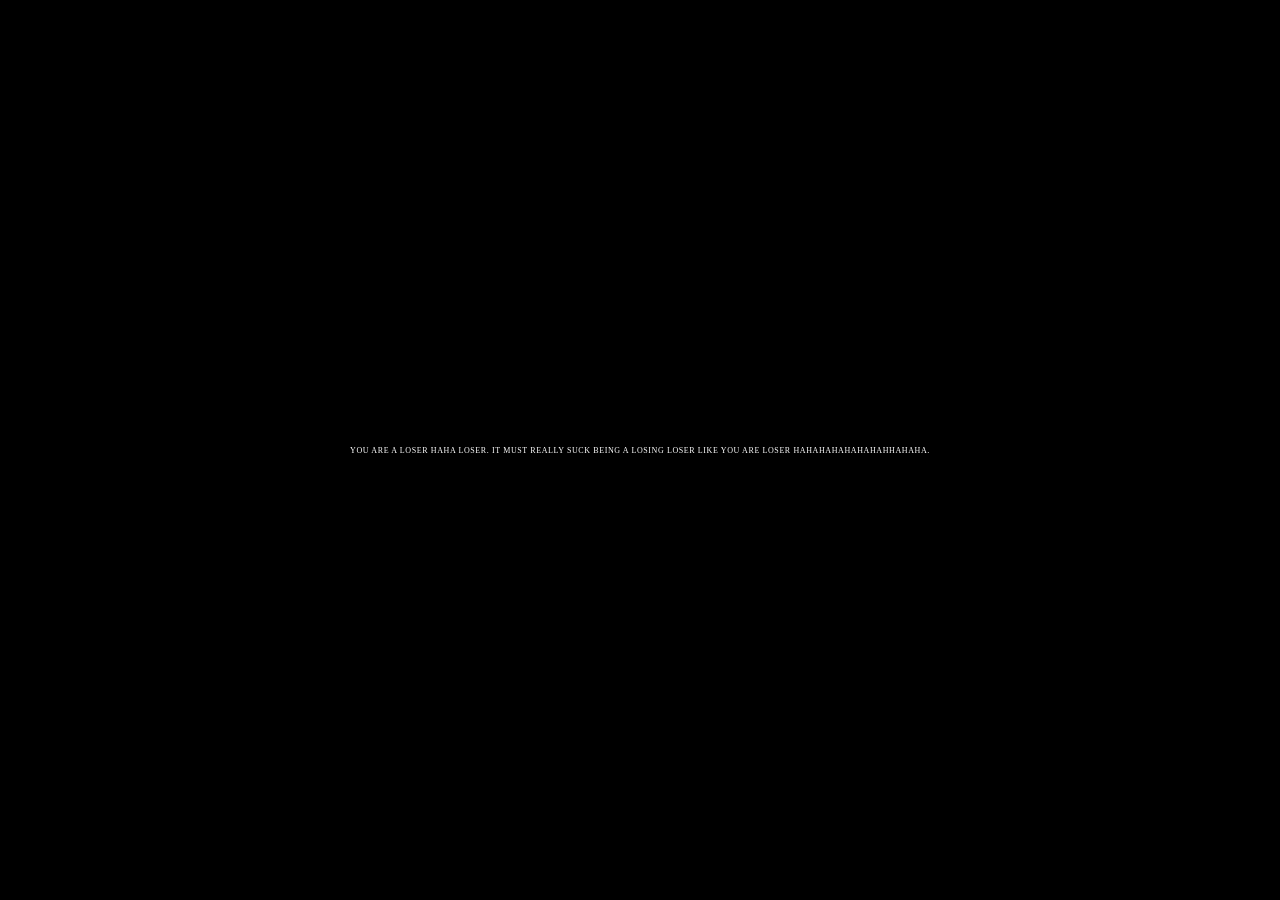
==== loser.html @ a8528950 "WEBSITE LETS GOOO" ====
<!doctype html>
<html>
<head>
  <meta charset="utf-8">
  <meta name="viewport" content="width=device-width,initial-scale=1">
  <title>Loser</title>
  <style>
    html,body{height:100%;margin:0}
    body{background:#000;display:grid;place-items:center}
    p{color:#fff;font-size:8px;letter-spacing:.6px;margin:0}
  </style>
</head>
<body>
  <p>YOU ARE A LOSER HAHA LOSER. IT MUST REALLY SUCK BEING A LOSING LOSER LIKE YOU ARE LOSER HAHAHAHAHAHAHAHHAHAHA.</p>
</body>
</html>
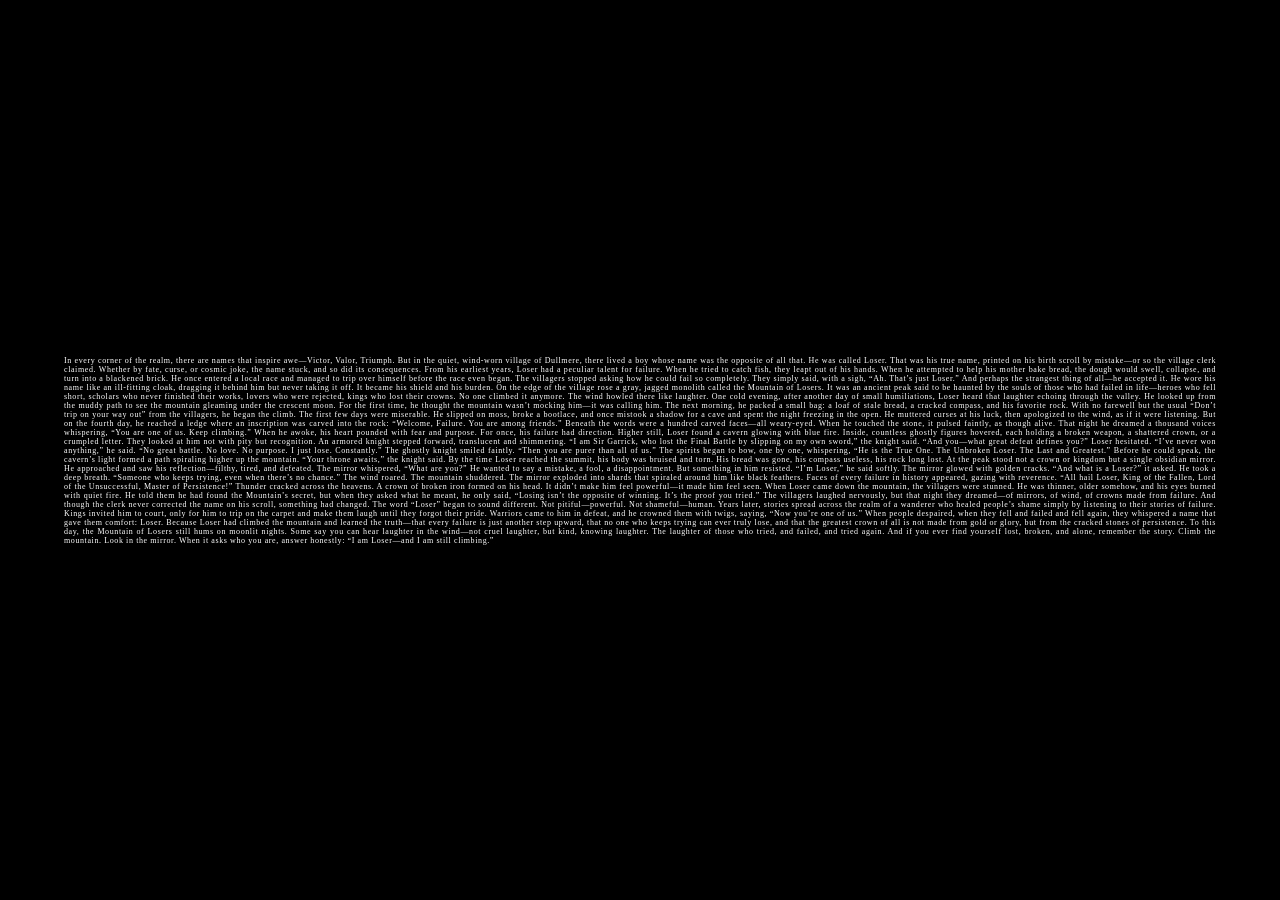
==== commit a299d857: "Had AI create an extremely long story about a loser for the final page." ====
--- a/loser.html
+++ b/loser.html
@@ -7,10 +7,10 @@
   <style>
     html,body{height:100%;margin:0}
     body{background:#000;display:grid;place-items:center}
-    p{color:#fff;font-size:8px;letter-spacing:.6px;margin:0}
+    p{color:#fff;font-size:8px;letter-spacing:.6px;margin:0;max-width:90%;text-align:justify}
   </style>
 </head>
 <body>
-  <p>YOU ARE A LOSER HAHA LOSER. IT MUST REALLY SUCK BEING A LOSING LOSER LIKE YOU ARE LOSER HAHAHAHAHAHAHAHHAHAHA.</p>
+  <p>In every corner of the realm, there are names that inspire awe—Victor, Valor, Triumph. But in the quiet, wind-worn village of Dullmere, there lived a boy whose name was the opposite of all that. He was called Loser. That was his true name, printed on his birth scroll by mistake—or so the village clerk claimed. Whether by fate, curse, or cosmic joke, the name stuck, and so did its consequences. From his earliest years, Loser had a peculiar talent for failure. When he tried to catch fish, they leapt out of his hands. When he attempted to help his mother bake bread, the dough would swell, collapse, and turn into a blackened brick. He once entered a local race and managed to trip over himself before the race even began. The villagers stopped asking how he could fail so completely. They simply said, with a sigh, “Ah. That’s just Loser.” And perhaps the strangest thing of all—he accepted it. He wore his name like an ill-fitting cloak, dragging it behind him but never taking it off. It became his shield and his burden. On the edge of the village rose a gray, jagged monolith called the Mountain of Losers. It was an ancient peak said to be haunted by the souls of those who had failed in life—heroes who fell short, scholars who never finished their works, lovers who were rejected, kings who lost their crowns. No one climbed it anymore. The wind howled there like laughter. One cold evening, after another day of small humiliations, Loser heard that laughter echoing through the valley. He looked up from the muddy path to see the mountain gleaming under the crescent moon. For the first time, he thought the mountain wasn’t mocking him—it was calling him. The next morning, he packed a small bag: a loaf of stale bread, a cracked compass, and his favorite rock. With no farewell but the usual “Don’t trip on your way out” from the villagers, he began the climb. The first few days were miserable. He slipped on moss, broke a bootlace, and once mistook a shadow for a cave and spent the night freezing in the open. He muttered curses at his luck, then apologized to the wind, as if it were listening. But on the fourth day, he reached a ledge where an inscription was carved into the rock: “Welcome, Failure. You are among friends.” Beneath the words were a hundred carved faces—all weary-eyed. When he touched the stone, it pulsed faintly, as though alive. That night he dreamed a thousand voices whispering, “You are one of us. Keep climbing.” When he awoke, his heart pounded with fear and purpose. For once, his failure had direction. Higher still, Loser found a cavern glowing with blue fire. Inside, countless ghostly figures hovered, each holding a broken weapon, a shattered crown, or a crumpled letter. They looked at him not with pity but recognition. An armored knight stepped forward, translucent and shimmering. “I am Sir Garrick, who lost the Final Battle by slipping on my own sword,” the knight said. “And you—what great defeat defines you?” Loser hesitated. “I’ve never won anything,” he said. “No great battle. No love. No purpose. I just lose. Constantly.” The ghostly knight smiled faintly. “Then you are purer than all of us.” The spirits began to bow, one by one, whispering, “He is the True One. The Unbroken Loser. The Last and Greatest.” Before he could speak, the cavern’s light formed a path spiraling higher up the mountain. “Your throne awaits,” the knight said. By the time Loser reached the summit, his body was bruised and torn. His bread was gone, his compass useless, his rock long lost. At the peak stood not a crown or kingdom but a single obsidian mirror. He approached and saw his reflection—filthy, tired, and defeated. The mirror whispered, “What are you?” He wanted to say a mistake, a fool, a disappointment. But something in him resisted. “I’m Loser,” he said softly. The mirror glowed with golden cracks. “And what is a Loser?” it asked. He took a deep breath. “Someone who keeps trying, even when there’s no chance.” The wind roared. The mountain shuddered. The mirror exploded into shards that spiraled around him like black feathers. Faces of every failure in history appeared, gazing with reverence. “All hail Loser, King of the Fallen, Lord of the Unsuccessful, Master of Persistence!” Thunder cracked across the heavens. A crown of broken iron formed on his head. It didn’t make him feel powerful—it made him feel seen. When Loser came down the mountain, the villagers were stunned. He was thinner, older somehow, and his eyes burned with quiet fire. He told them he had found the Mountain’s secret, but when they asked what he meant, he only said, “Losing isn’t the opposite of winning. It’s the proof you tried.” The villagers laughed nervously, but that night they dreamed—of mirrors, of wind, of crowns made from failure. And though the clerk never corrected the name on his scroll, something had changed. The word “Loser” began to sound different. Not pitiful—powerful. Not shameful—human. Years later, stories spread across the realm of a wanderer who healed people’s shame simply by listening to their stories of failure. Kings invited him to court, only for him to trip on the carpet and make them laugh until they forgot their pride. Warriors came to him in defeat, and he crowned them with twigs, saying, “Now you’re one of us.” When people despaired, when they fell and failed and fell again, they whispered a name that gave them comfort: Loser. Because Loser had climbed the mountain and learned the truth—that every failure is just another step upward, that no one who keeps trying can ever truly lose, and that the greatest crown of all is not made from gold or glory, but from the cracked stones of persistence. To this day, the Mountain of Losers still hums on moonlit nights. Some say you can hear laughter in the wind—not cruel laughter, but kind, knowing laughter. The laughter of those who tried, and failed, and tried again. And if you ever find yourself lost, broken, and alone, remember the story. Climb the mountain. Look in the mirror. When it asks who you are, answer honestly: “I am Loser—and I am still climbing.”</p>
 </body>
 </html>
